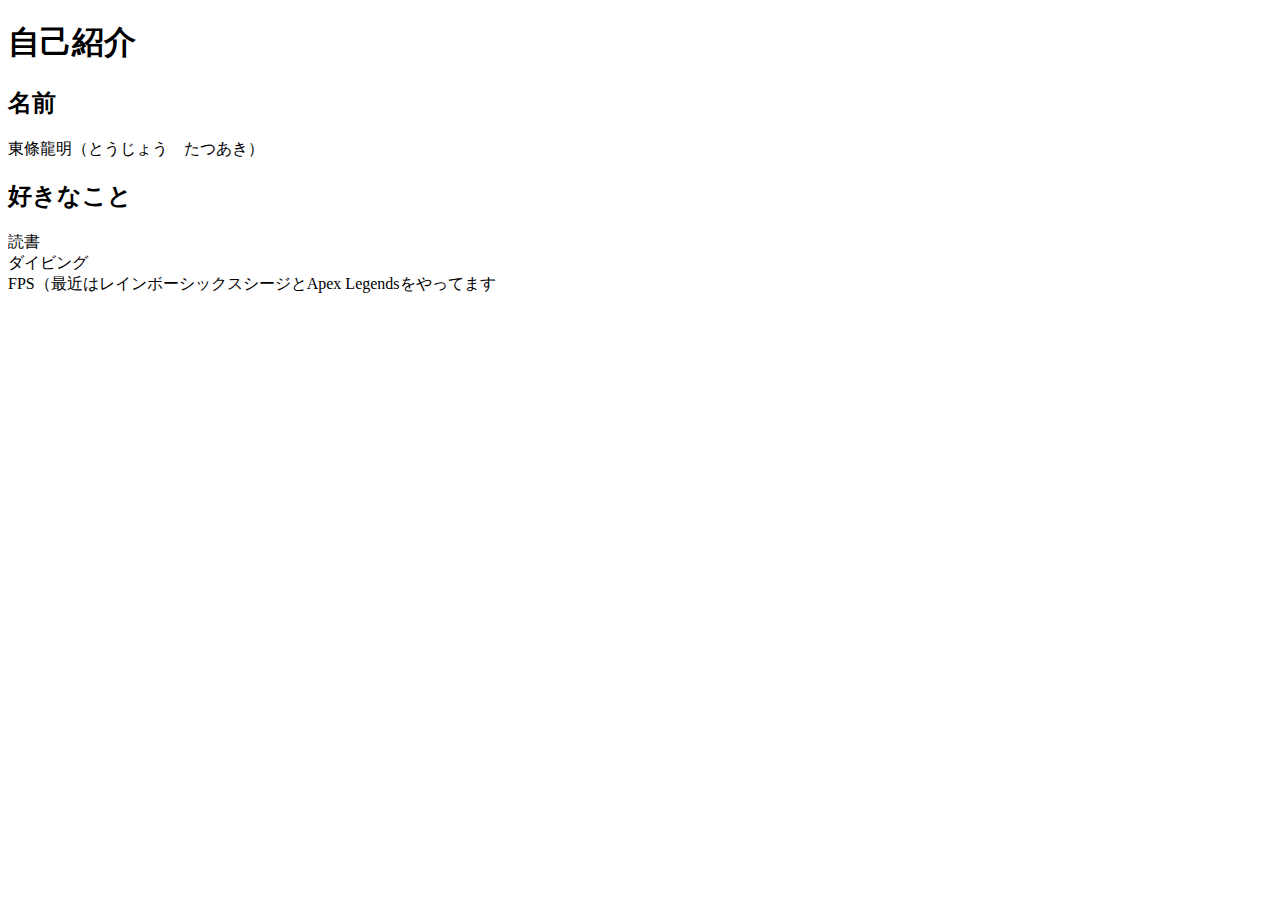
==== index1.html @ 3bc0fa4d "add myprofile in index1.html" ====
<!DOCTYPE html>
<html lang="ja">
<head>
    <meta charset="UTF-8">
    <meta name="viewport" content="width=device-width, initial-scale=1.0">
    <title>Document</title>
    <link rel="stylesheet" href="style.css">
</head>

<body>

<h1>自己紹介</h1>

<h2>名前</h2>
<p>東條龍明（とうじょう　たつあき）</p>

<h2>好きなこと</h2>

<p>
読書<br>
ダイビング<br>
FPS（最近はレインボーシックスシージとApex Legendsをやってます<br>
</p>

</body>
</html>
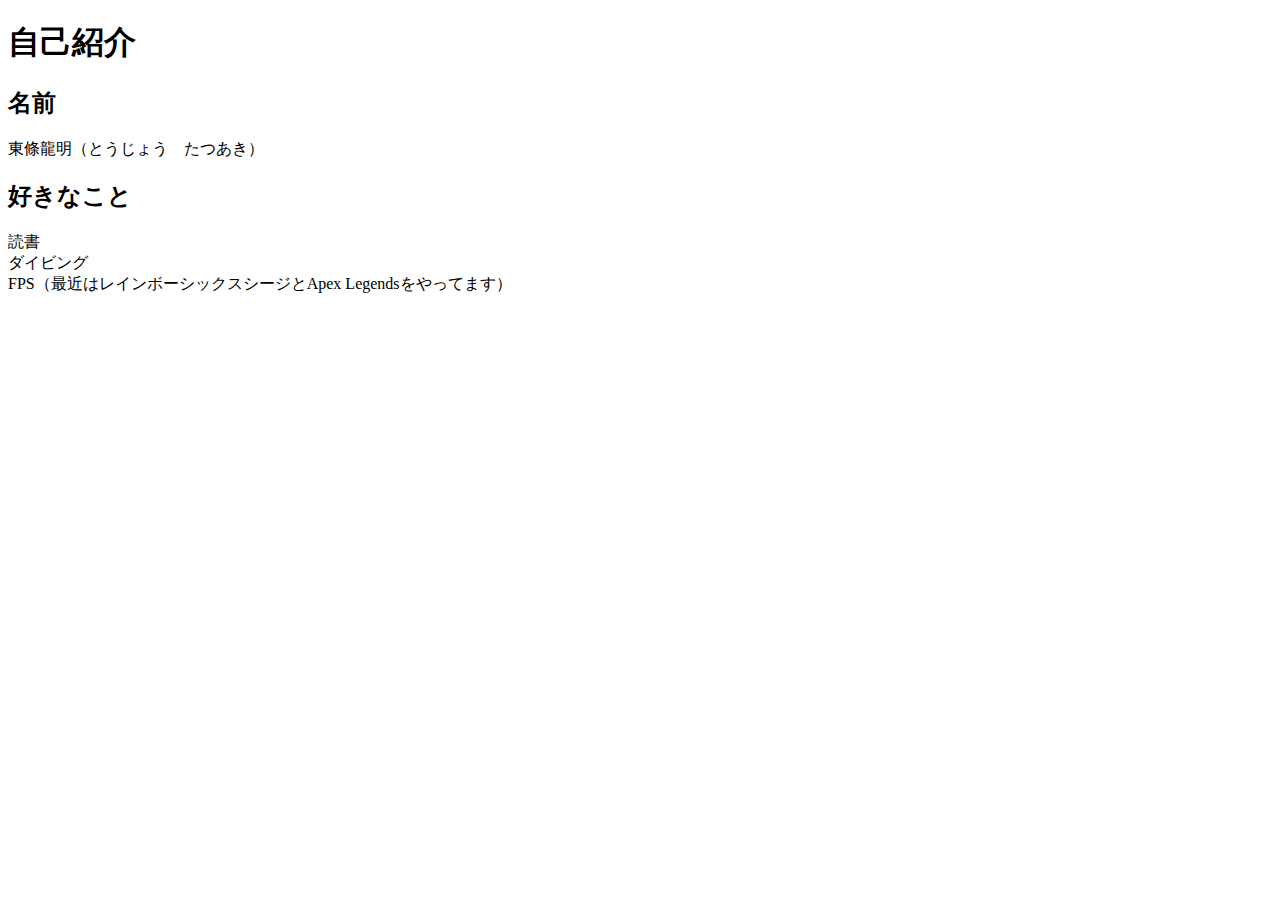
==== commit e94885f4: "delete p in style.css" ====
--- a/index1.html
+++ b/index1.html
@@ -15,11 +15,10 @@
 <p>東條龍明（とうじょう　たつあき）</p>
 
 <h2>好きなこと</h2>
-
 <p>
 読書<br>
 ダイビング<br>
-FPS（最近はレインボーシックスシージとApex Legendsをやってます<br>
+FPS（最近はレインボーシックスシージとApex Legendsをやってます）<br>
 </p>
 
 </body>
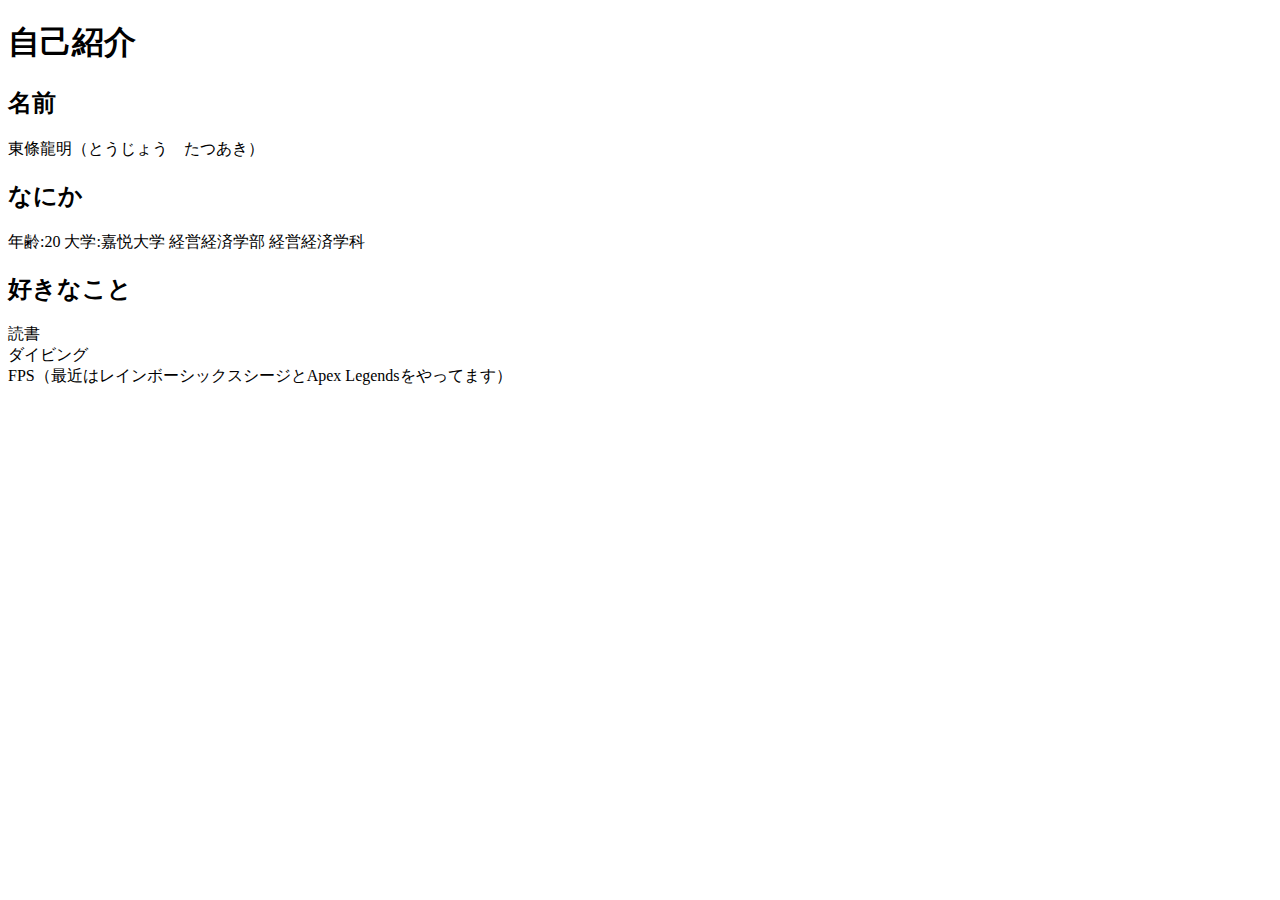
==== commit cac609fc: "add myprofile" ====
--- a/index1.html
+++ b/index1.html
@@ -14,11 +14,18 @@
 <h2>名前</h2>
 <p>東條龍明（とうじょう　たつあき）</p>
 
+<h2>なにか</h2>
+<p>
+年齢:20
+大学:嘉悦大学 経営経済学部 経営経済学科
+</p>
+
 <h2>好きなこと</h2>
 <p>
 読書<br>
 ダイビング<br>
 FPS（最近はレインボーシックスシージとApex Legendsをやってます）<br>
+
 </p>
 
 </body>
